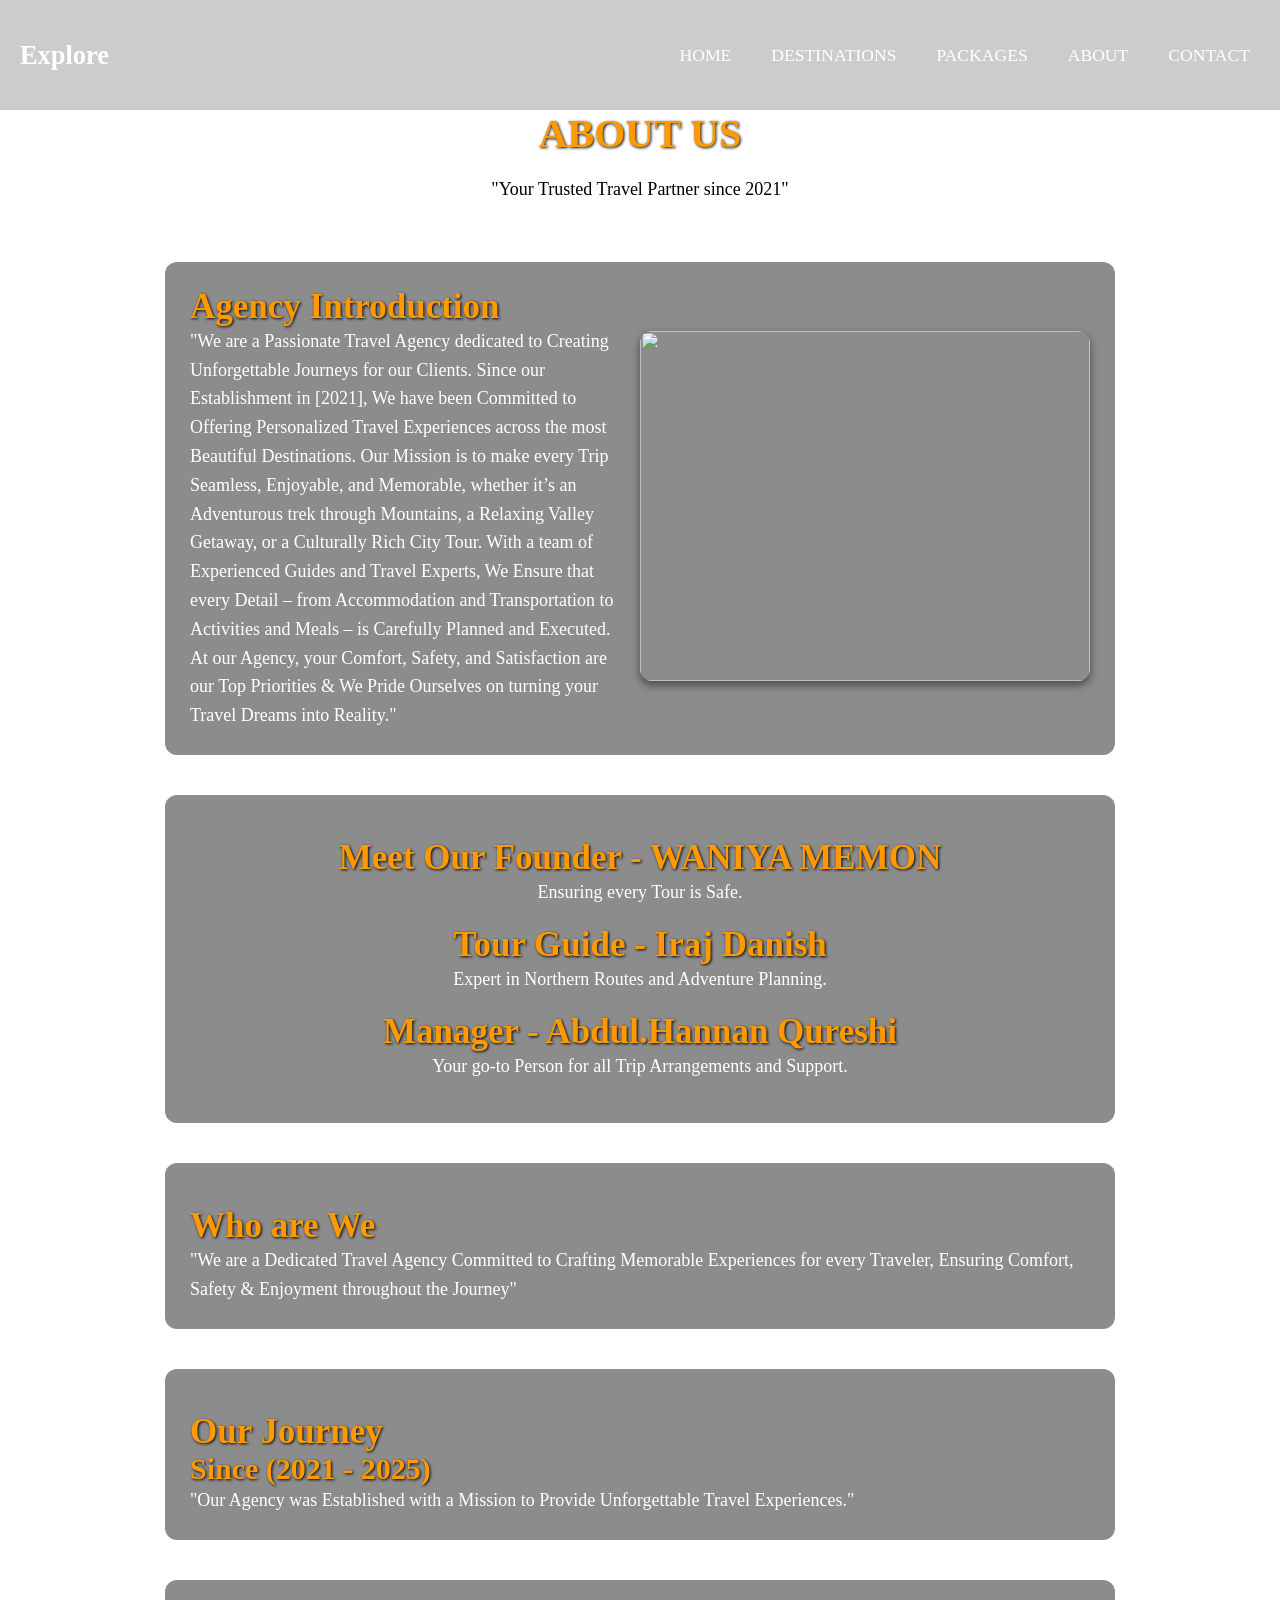
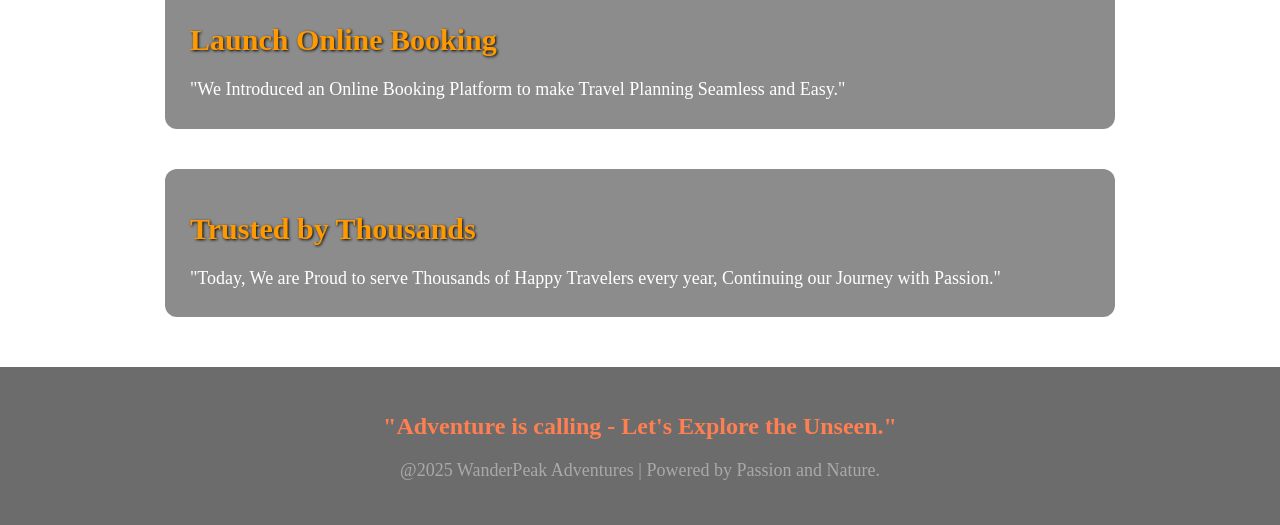
==== about.html @ c50939f4 "Rename index.html to about.html" ====
<!DOCTYPE html>
<html>
<head>
	<meta charset="utf-8">
	<meta name="viewport" content="width=device-width, initial-scale=1">
	<title>about us</title>
	<!-- link -->
	<link rel="stylesheet" type="text/css" href="travel.css">
	<!-- NAVIGATION BAR -->
	<nav>
		<h2>Explore</h2>
		<ul class="saki">
			<a href="wanderpeak adventures home.html"><li>HOME</li></a>
			<a href="wanderpeak destinations.html"><li>DESTINATIONS</li></a>
			<a href="wanderpeak packages.html"><li>PACKAGES</li></a>
			<a href="wanderpeak about.html"><li>ABOUT</li></a>
			<a href="wanderpeak contact.html"><li>CONTACT</li></a>
		</ul>
	</nav>
	<!-- style -->
	<style>
		body{
			background-image: url(image/62.jpg);
			background-size: cover;
			background-repeat: no-repeat;
			background-attachment: fixed;
		}
		h1, h3, h4{
			color: #ff9900;
    		text-shadow: 1px 1px 3px black;
		}
		h1{
			font-size: 40px;
		}
		h3{
			font-size: 35px;
		}
		h4{
			font-size: 30px;
		}
		p{
			font-size: 18px;
    		line-height: 1.6;
		}
	</style>
</head>
<body>
	<center>
		<!-- about -->
		<font color="black">
		<h1>ABOUT US</h1><br>
		<p>"Your Trusted Travel Partner since 2021"</p><br>
	</font>
		<!-- introduction -->
		<section class="about">
			<div class="Introduction">
				<div class="content">
					<div class="text">
						<font color="white">
		<h3>Agency Introduction</h3>
		<p>"We are a Passionate Travel Agency dedicated to Creating Unforgettable Journeys for our Clients. Since our Establishment in [2021], We have been Committed to Offering Personalized Travel Experiences across the most Beautiful Destinations. Our Mission is to make every Trip Seamless, Enjoyable, and Memorable, whether it’s an Adventurous trek through Mountains, a Relaxing Valley Getaway, or a Culturally Rich City Tour. With a team of Experienced Guides and Travel Experts, We Ensure that every Detail – from Accommodation and Transportation to Activities and Meals – is Carefully Planned and Executed. At our Agency, your Comfort, Safety, and Satisfaction are our Top Priorities & We Pride Ourselves on turning your Travel Dreams into Reality."</p>
	</div>
	<div class="image">
		<img src="image/61.jpg" width="700px" height="350px">
	</div>
	</div>
	</div>
	</section>
	<!-- team -->
	<div class="team"><br>
		<h3>Meet Our Founder - WANIYA MEMON</h3>
		<p>Ensuring every Tour is Safe.</p><br>
		<h3>Tour Guide - Iraj Danish</h3>
		<p>Expert in Northern Routes and Adventure Planning.</p><br>
		<h3>Manager - Abdul.Hannan Qureshi</h3>
		<p>Your go-to Person for all Trip Arrangements and Support.</p><br>
	</div>
	<!-- who are we -->
	<div class="journey"><br>
	<h3>Who are We</h3>
	<p>"We are a Dedicated Travel Agency Committed to Crafting Memorable Experiences for every Traveler, Ensuring Comfort, Safety & Enjoyment throughout the Journey"</p>
</div>
<!-- journey -->
<div class="journey"><br>
	<h3>Our Journey</h3>
	<h4>Since (2021 - 2025)</h4>
	<p>"Our Agency was Established with a Mission to Provide Unforgettable Travel Experiences."</p>
</div>
<!-- online booking -->
<div class="journey"><br>
	<h4>Launch Online Booking</h4><br>
	<p>"We Introduced an Online Booking Platform to make Travel Planning Seamless and Easy."</p>
</div>
<!-- trust -->
<div class="journey"><br>
	<h4>Trusted by Thousands</h4><br>
	<p>"Today, We are Proud to serve Thousands of Happy Travelers every year, Continuing our Journey with Passion."</p>
</div>
<!-- footer -->
<footer>
	<p>"Adventure is calling - Let's Explore the Unseen."</p>
	<p>@2025 WanderPeak Adventures | Powered by Passion and Nature.</p>
</footer>
</center>
</body>
</html>
---- travel.css ----
*{
	margin: 0;
	padding: 0;
}

.home{
	width: 700px;
	height: 250px;
	margin: 100px auto;
	border: 3px solid;
	border-radius: 20px;
	background-color: rgba(0, 0, 0, .20);
}
.home p{
   font-size: 1.5em; font-style: italic;
}
.first{
   background-color: #FF7F50;
    color: #FFFFFF;
    padding: 0 25px; 
    border: none;
    border-radius: 5px;
    font-size: 1.3em;
    cursor: pointer;
    width: 28%;
    transition: background-color 0.3s;
}
.first:hover{
   background-color: #FF6347;
}
 nav{
 	color: white;
	height: 110px;
	align-items: center;
	display: flex;
	justify-content: space-between;
	padding: 0 20px;
	background-color: rgba(0, 0, 0, .20);
	position: sticky;
	top: 0;
   font-size: 1.1em; 
 }
 nav a{
   color: white;              /* Link ka color change karega */
  text-decoration: none;     /* Underline hatayega */
  padding: 10px;
 }
 nav a:hover {
  color: lightblue;          /* Hover pe color change */
}
 .saki{
 	display: flex;
	margin-left: 10px;
	list-style: none;
 }
 ul li{
 	margin-left: 20px;
}
nav h4{
	color: white;
	font-size: 20px;
	margin: 0;
}
 
 button{
 	height: 35px;
 	width: 20%;
 	font-size: 20px;
 	color: #fff;
 	background-color: #808080;
 	border-radius: 10px;
 	border: solid #808080;
 }
 img{
 	transition: transform 0.2s ease;
 }
 img:hover{
 	transform: scale(1.1) ;
 }
 .choose{
 	display: flex;
 	justify-content: space-around;
 	align-items: stretch;
 	flex-wrap: wrap;
 	margin: 40px auto;
 	max-width: 1200px;
 }
 .box{
 	border: 2px solid #ccc;
 	border-radius: 10px;
 	padding: 20px;
 	width: 250px;
 	text-align: center;
 	background-color: rgba(0, 0, 0,.40);
 	box-shadow: 0 4px 8px rgba(0, 0, 0,20);
 	transition: all 0.3s ease;
 }
 .box:hover{
 	transform: scale(1.05);
 	box-shadow: 0 8px 15px rgba(0, 0, 0, .20);
 }
 .box h2{
 	font-size: 1.5em; 
   color: orange; /* Use your accent color */
 	margin-bottom: 10px;
 }
 .box p{
 	font-size: 1em;
 	line-height: 1.5;
 }
 footer{
 	font-family: alergian;
 	font-size: 20px;
   background-color: rgba(10, 10, 10, .60);
   padding: 40px 0;
    text-align: center;
    margin-top: 50px;
 }
 footer p:first-child {
    color: #FF7F50;
    font-size: 1.2em;
    font-weight: bold;
    margin-bottom: 10px;
}
footer p:last-child {
    color: #A9A9A9; 
    font-size: 0.9em;
}
 hr{
 	width: 50%;
 	size: 10px;
 	color: darkgray;
 }
 .trip{
 	height: 35px;
 	width: 45%;
 	font-size: 20px;
 	color: white;
 	background-color: #00bfff;
 	border-radius: 25px;
 	border: none ;
   font-size: 16px;
   padding: 5px 20px;
 }
 .trip:hover{
   background-color: #FFD700;
  color: #000;
  box-shadow: 0 0 10px #FFD700;
}
.book {
    /* Button Appearance */
    display: inline-block; /* Element ko height/width apply karne ke liye */
    background-color: #007bff; /* Blue background */
    color: white; /* White text color */
    padding: 10px 20px; /* Padding top/bottom aur left/right */
    text-decoration: none; /* Underline hatane ke liye */
    border-radius: 5px; /* Rounded corners */
    font-weight: bold;
    transition: background-color 0.3s; /* Smooth hover effect ke liye */
}

.book:hover {
    background-color: #0056b3; /* Darker blue on hover */
}
 .paragraph{
 	width: 700px;
	height: 180px;
	border: 3px solid;
	border-radius: 20px;
	background-color: rgba(0, 0, 0, .20);
	text-align: justify;
	padding: 10px;
 }
 .packages-details{
   position: relative;
   z-index: 1;
 }
 .packages-row{
 	display: flex;
 	align-items: center;
 	gap: 24px;
 	max-width: 900px;
 	margin: 24px;
 	padding: 16px 20px;
 	background-color: rgba(0, 0, 0,0.35);
 	border-radius: 14px;
 }
 .packages-row img{
 	object-fit: cover;
 	border-radius: 12px;
 }
 .packages-details h2{
 	margin: 0 0 8px;
 }
 .packages-details p{
 	margin: 4px 0;
 	opacity: 0.95;
 }
 .custom {
         margin: 20px auto;
         padding: 15px 30px;
         max-width: 700px; /* Width set for better centering */
         border: 3px solid #007bff; /* Gold border */
         border-radius: 10px;
         cursor: pointer; /* Change mouse pointer on hover */
         transition: background-color 0.3s;
      }
      
    
.custom a {
         text-decoration: none; 
}
.custom a p { 
         color: #007bff; /* Gold text color to stand out */
         font-size: 24px;
         font-weight: bold;
         margin: 0; /* Remove default paragraph margin */
      }
.custom:hover {
         background-color: rgba(255, 215, 0, 0.1); /* Light gold tint on hover */
      }
 .about ,.team ,.journey{
    max-width: 900px;
    margin: 40px auto;
    background: rgba(0,0,0,0.45);
    padding: 25px;
    border-radius: 12px;
    color: white;
    backdrop-filter: blur(4px);
    text-align: left;
 }
 .Introduction .content{
    display: flex;
    align-items: center;
    justify-content: space-between;
    gap: 25px;
    flex-wrap: wrap;
 }
 .Introduction .text{
   flex: 1;
 }
 .Introduction img{
    width: 100%;
    max-width: 450px;
    border-radius: 12px;
    box-shadow: 0 4px 10px rgba(0,0,0,0.5);
 }
 .team{
   text-align: center;
 }
 .message{
    display: flex;
    justify-content: center;
    align-items: flex-start;
    gap: 40px;
    padding: 30px;
    flex-wrap: wrap;
    margin: 0 auto;
    max-width: 1200px;
    width: 80%;
 }
 .booking{
    color: #ff9900; /* Orange/Yellow highlight color */
    text-align: center;
    margin-bottom: 20px;
    border-bottom: 2px solid #ff9900;
    padding-bottom: 10px;
 }
 .booking form table{
    width: 100%;
 }
 .booking form th{
    padding: 10px 0; /* Vertical spacing for table rows */
    text-align: center;
 }
 .booking button{
    background-color: #ff9900; /* Highlight color */
    color: #000000;
    padding: 12px 25px;
    border: none;
    border-radius: 5px;
    cursor: pointer;
    font-size: 1.1em;
    font-weight: bold;
    margin-top: 15px;
    transition: background-color 0.3s ease;
    width: 60%;
 }
 .booking button:hover{
    background-color: #e68a00; /* Slightly darker on hover */
 }
 .booking table[border="3px"]{
    width: 100%;
    margin-top: 20px;
    border: none; /* Removing the default border */
 }
 .booking table[border="3px"] tr {
    border-bottom: 1px dashed rgba(255, 255, 255, 0.3); /* Separator line */
}
.booking table[border="3px"] tr:last-child {
    border-bottom: none; /* No line after the last row */
}
.booking table[border="3px"] th{
    color: cornsilk;
    text-align: left; /* Align text inside to the left for better readability */
    padding: 15px;
    font-size: 1.1em;
    font-weight: normal; /* Reset font weight */
}
.booking table[border="3px"] th b{
    color: #ff9900; /* Highlight the label (Address, Email, Phone) */
    display: inline-block;
    min-width: 80px; /* Ensure labels are aligned */
    font-weight: bold;
    margin-right: 10px;
}
.login{
   width: 400px;
   background-color: rgba(0, 0, 0, 0.45);
   padding: 25px;
   border-radius: 12px;
   text-align: center;
   box-shadow: 0 4px 10px rgba(0, 0, 0, 0.5);
}
.login h2{
   color: #ff9900;
   margin-bottom: 20px;
   text-shadow: 1px 1px 3px black;
}
.login input{
   width: 90%;
   padding: 12px;
   border: none;
   margin: 10px 0;
   border-radius: 6px;
   background-color: rgba(255, 255, 255, 0.25);
   color: white;
   font-size: 16px;
}
::placeholder{
   color: #eee;
}
.login-btn{
   background-color: #ff9900;
   color: white;
   padding: 8px;
   border: none;
   width: 90%;
   font-size: 18px;
   border-radius: 6px;
   cursor: pointer;
   margin-top: 10px;
   font-weight: bold;
}
.login-btn:hover{
   background-color: #e68500;
   transform: scale(1.04);
   transition: 0.2s;
}
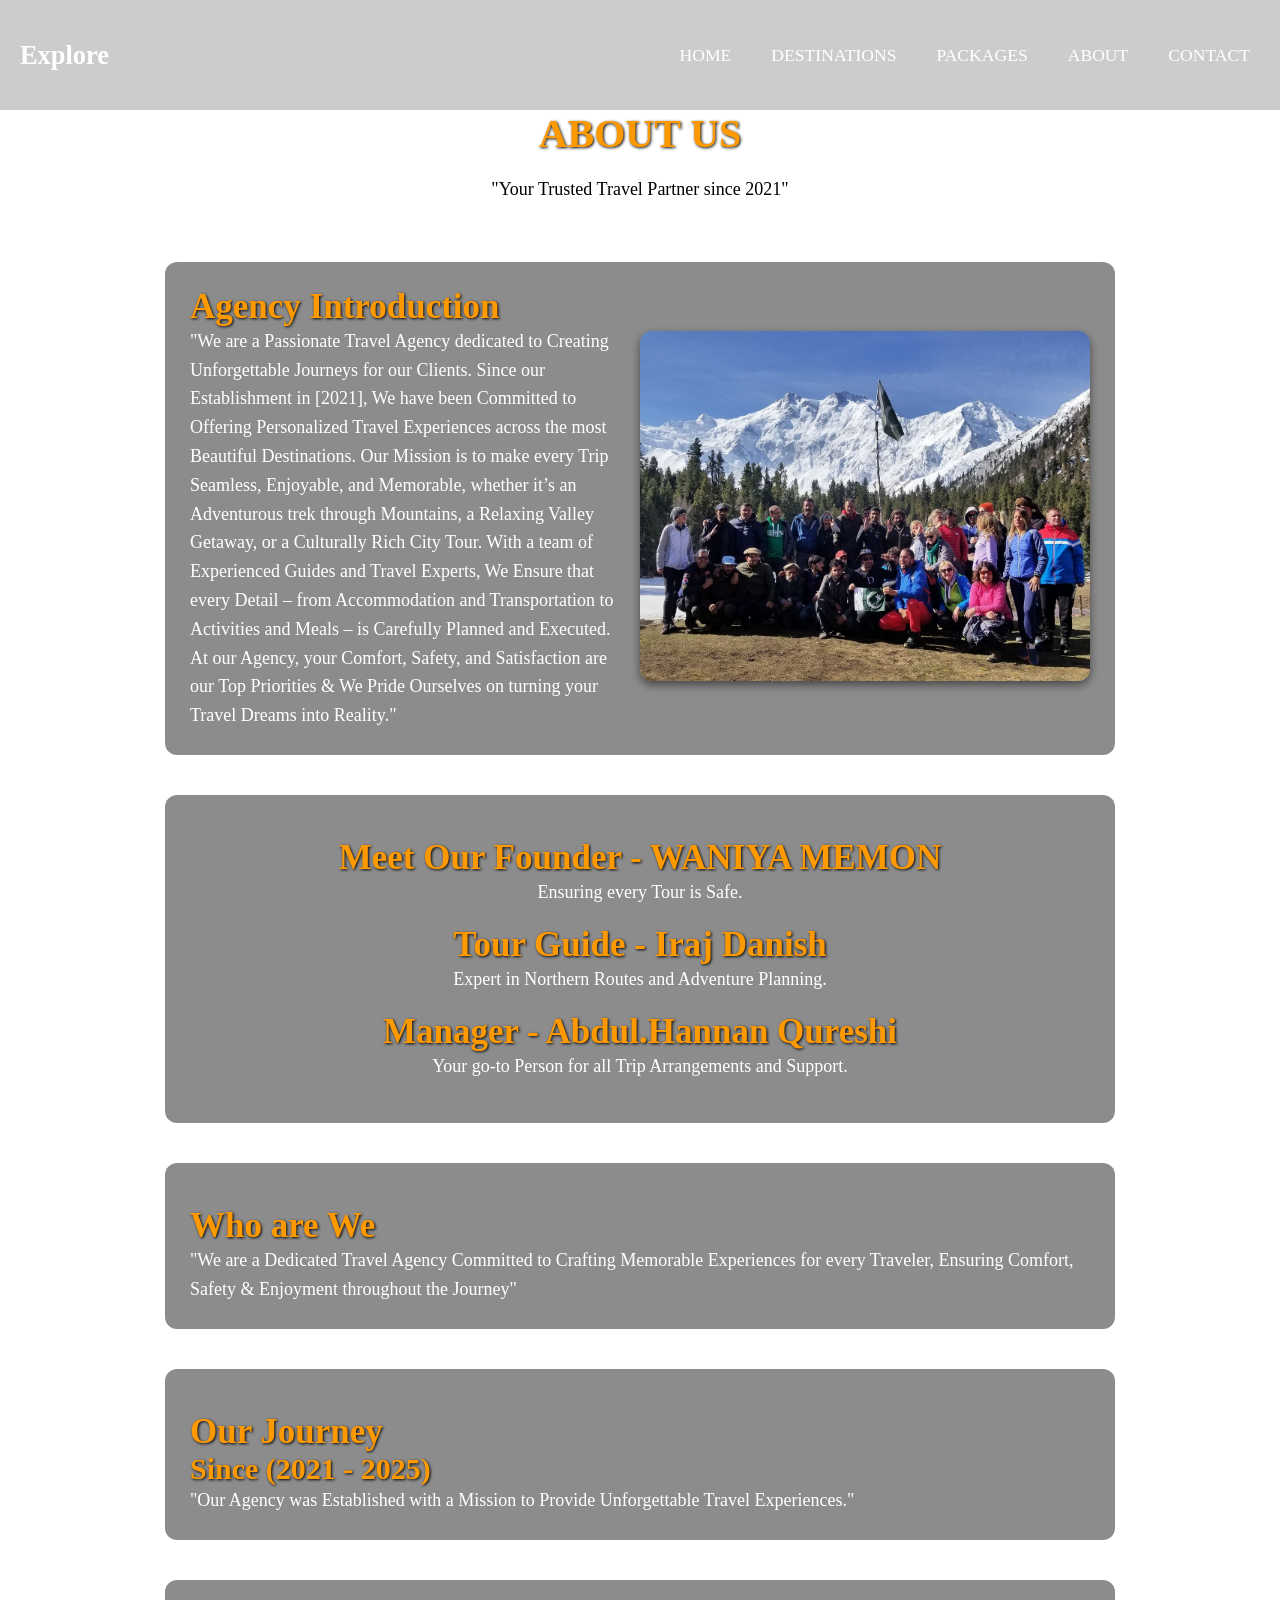
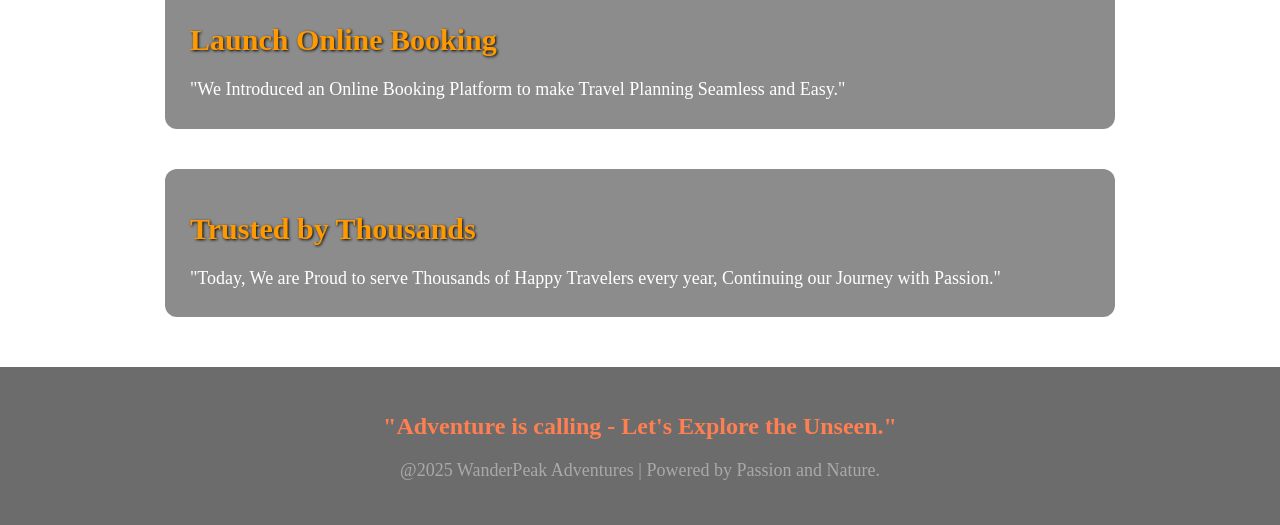
==== commit 2611dcaa: "Update about.html" ====
--- a/about.html
+++ b/about.html
@@ -10,11 +10,11 @@
 	<nav>
 		<h2>Explore</h2>
 		<ul class="saki">
-			<a href="wanderpeak adventures home.html"><li>HOME</li></a>
-			<a href="wanderpeak destinations.html"><li>DESTINATIONS</li></a>
-			<a href="wanderpeak packages.html"><li>PACKAGES</li></a>
-			<a href="wanderpeak about.html"><li>ABOUT</li></a>
-			<a href="wanderpeak contact.html"><li>CONTACT</li></a>
+			<a href="index.html"><li>HOME</li></a>
+			<a href="destinations.html"><li>DESTINATIONS</li></a>
+			<a href="packages.html"><li>PACKAGES</li></a>
+			<a href="about.html"><li>ABOUT</li></a>
+			<a href="contact.html"><li>CONTACT</li></a>
 		</ul>
 	</nav>
 	<!-- style -->
@@ -61,7 +61,7 @@
 		<p>"We are a Passionate Travel Agency dedicated to Creating Unforgettable Journeys for our Clients. Since our Establishment in [2021], We have been Committed to Offering Personalized Travel Experiences across the most Beautiful Destinations. Our Mission is to make every Trip Seamless, Enjoyable, and Memorable, whether it’s an Adventurous trek through Mountains, a Relaxing Valley Getaway, or a Culturally Rich City Tour. With a team of Experienced Guides and Travel Experts, We Ensure that every Detail – from Accommodation and Transportation to Activities and Meals – is Carefully Planned and Executed. At our Agency, your Comfort, Safety, and Satisfaction are our Top Priorities & We Pride Ourselves on turning your Travel Dreams into Reality."</p>
 	</div>
 	<div class="image">
-		<img src="image/61.jpg" width="700px" height="350px">
+		<img src="61.jpg" width="700px" height="350px">
 	</div>
 	</div>
 	</div>
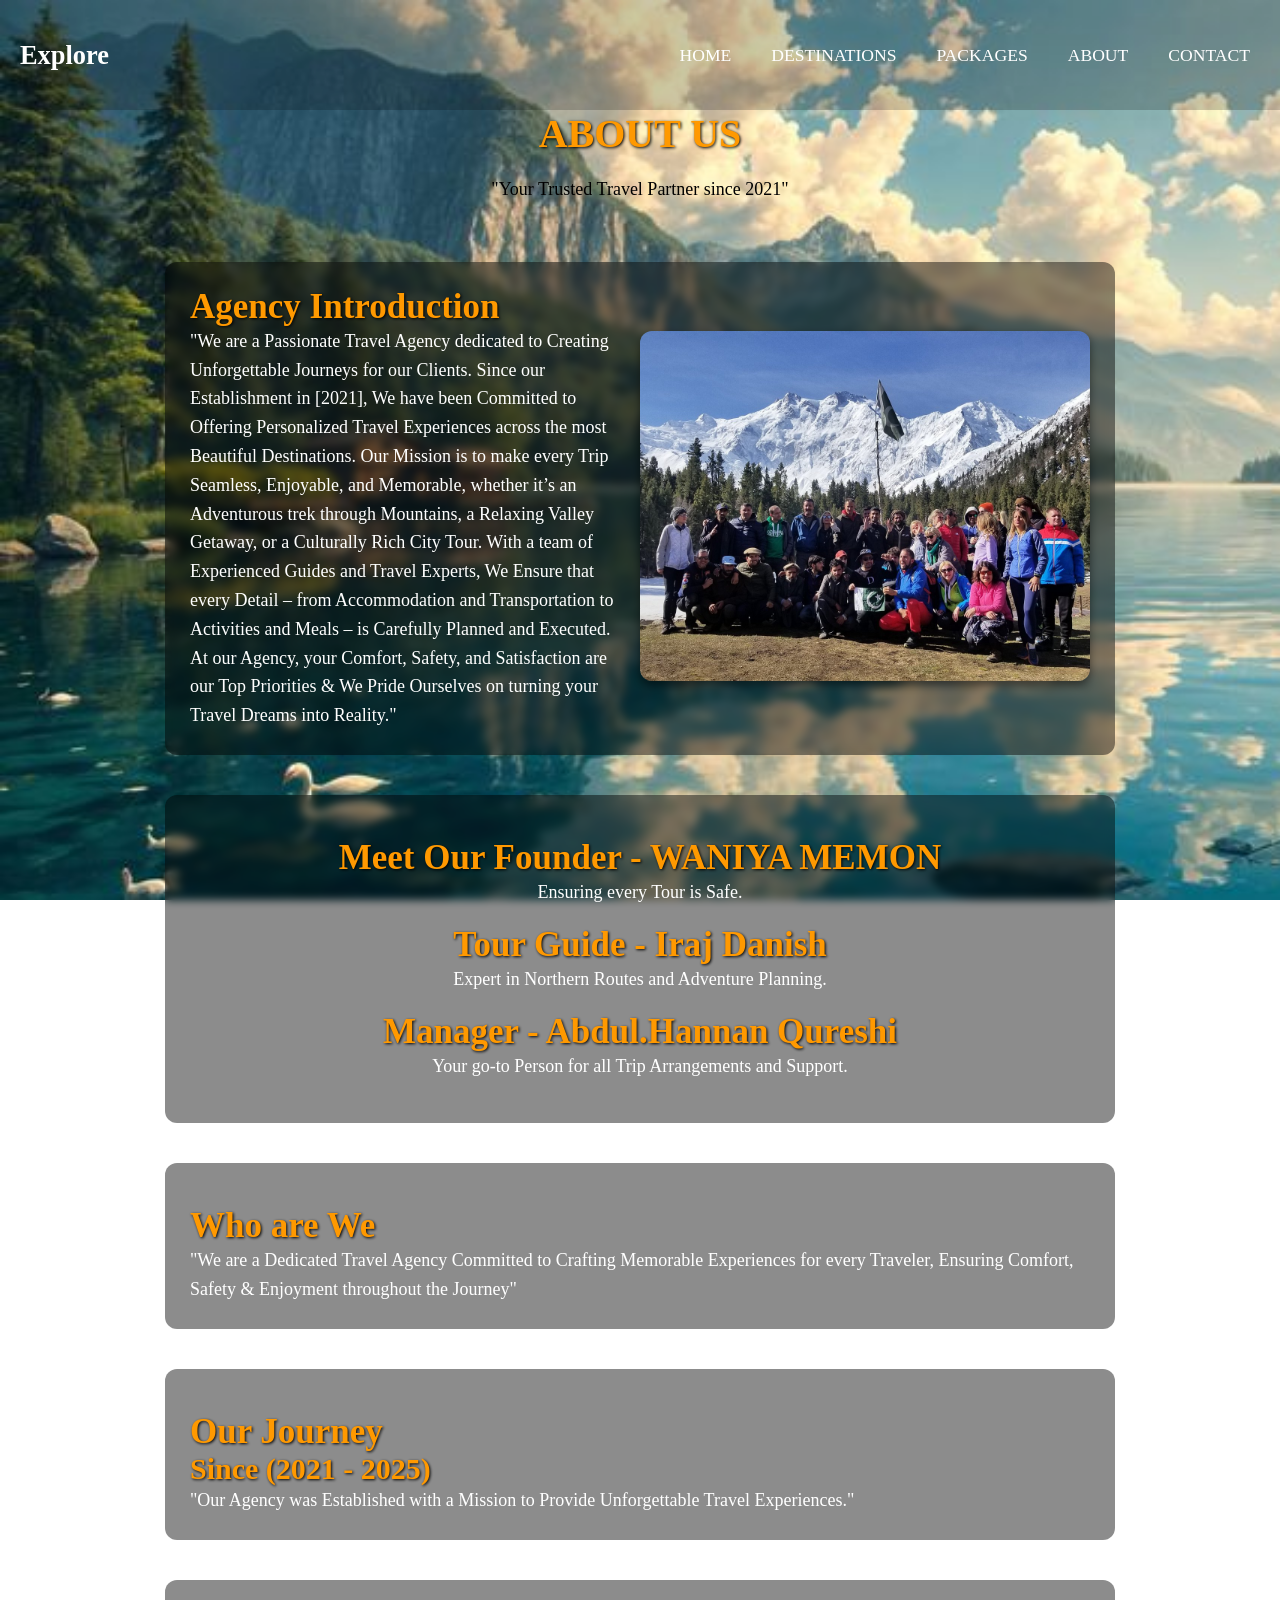
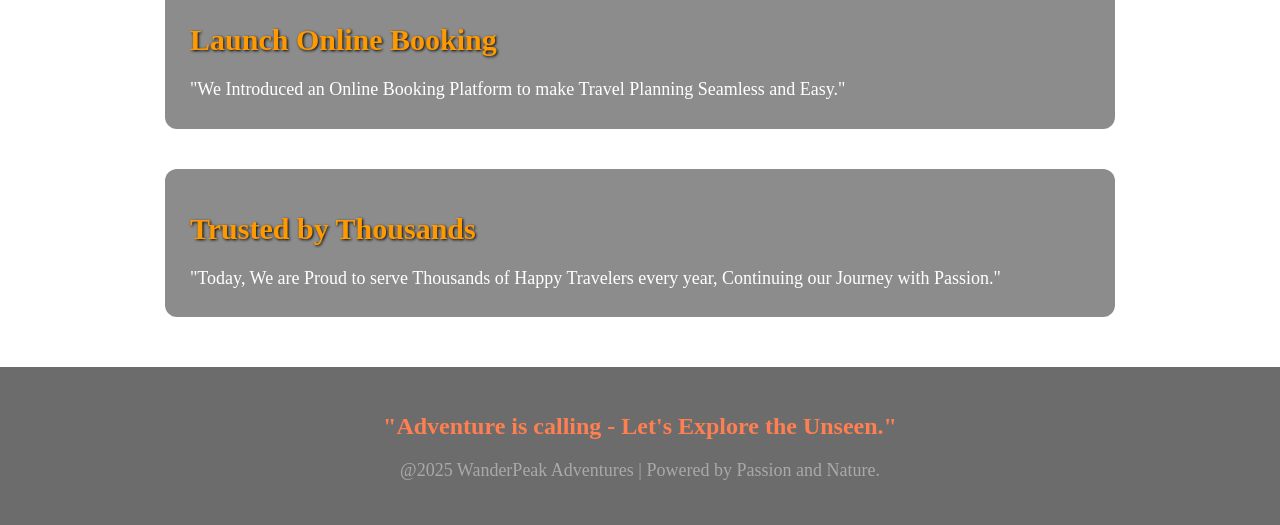
==== commit 8a08a9bc: "Update about.html" ====
--- a/about.html
+++ b/about.html
@@ -20,7 +20,7 @@
 	<!-- style -->
 	<style>
 		body{
-			background-image: url(image/62.jpg);
+			background-image: url(62.jpg);
 			background-size: cover;
 			background-repeat: no-repeat;
 			background-attachment: fixed;
